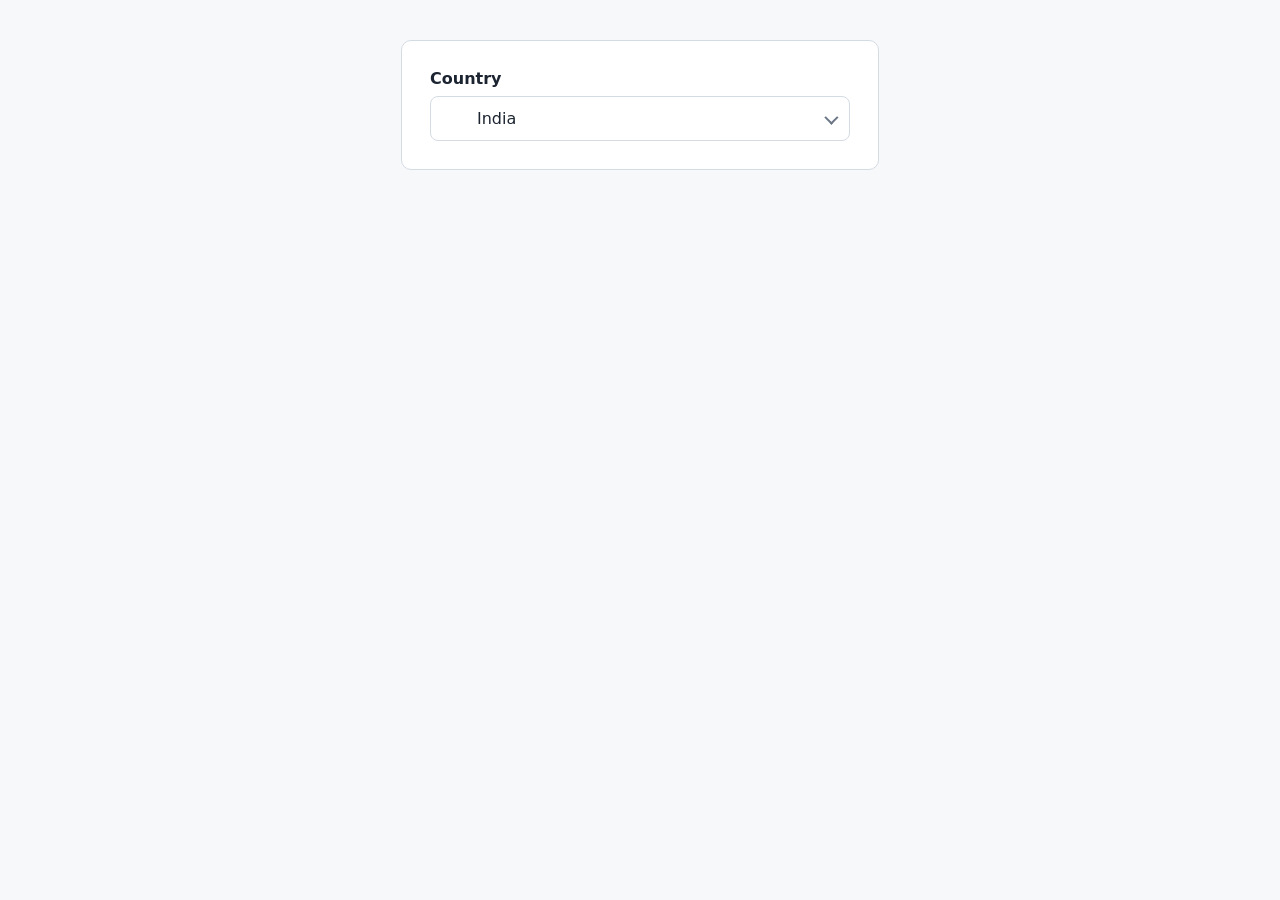
==== country-select.html @ 1a9dac55 "Initial commit: Custom Phone Input and documentation" ====
<!DOCTYPE html>
<html lang="en">
<head>
<meta charset="UTF-8">
<meta name="viewport" content="width=device-width, initial-scale=1">
<title>Country</title>

<style>
    :root {
        --ink: #1b2430;
        --muted: #6b7686;
        --line: #d5dbe3;
        --accent: #0f5c8c;
        --accent-soft: #e6f0f7;
    }

    body {
        margin: 0;
        padding: 40px 16px;
        background: #f6f8fa;
        font-family: "Segoe UI", system-ui, -apple-system, Arial, sans-serif;
        color: var(--ink);
    }

    .form-wrap {
        max-width: 420px;
        margin: 0 auto;
        padding: 28px;
        background: #fff;
        border: 1px solid var(--line);
        border-radius: 10px;
    }

    .form-wrap label {
        display: block;
        margin-bottom: 8px;
        font-weight: 600;
    }

    /* Native select (JS ke baad hide ho jata hai) */
    .country-select {
        width: 100%;
        padding: 12px 14px;
        border: 1px solid var(--line);
        border-radius: 8px;
        font: inherit;
    }

    /* ---------- Custom flag dropdown ---------- */
    .flag-select {
        position: relative;
    }

    .flag-select-btn {
        display: flex;
        align-items: center;
        gap: 10px;
        width: 100%;
        padding: 12px 14px;
        border: 1px solid var(--line);
        border-radius: 8px;
        background: #fff;
        color: var(--ink);
        font: inherit;
        text-align: left;
        cursor: pointer;
    }

    .flag-select-btn:focus-visible,
    .flag-select.open .flag-select-btn {
        outline: none;
        border-color: var(--accent);
        box-shadow: 0 0 0 3px var(--accent-soft);
    }

    .flag-select-btn .label { flex: 1; }
    .flag-select-btn .label.placeholder { color: #9aa4b2; }

    .flag-select-btn .arrow {
        width: 8px;
        height: 8px;
        border-right: 2px solid var(--muted);
        border-bottom: 2px solid var(--muted);
        transform: rotate(45deg) translateY(-2px);
        transition: transform .2s;
    }

    .flag-select.open .arrow { transform: rotate(225deg); }

    .flag-img {
        width: 22px;
        height: 16px;
        object-fit: cover;
        border-radius: 2px;
        flex-shrink: 0;
    }

    .flag-menu {
        display: none;
        position: absolute;
        top: calc(100% + 6px);
        left: 0;
        right: 0;
        z-index: 50;
        background: #fff;
        border: 1px solid var(--line);
        border-radius: 8px;
        box-shadow: 0 8px 24px rgba(27, 36, 48, .12);
        overflow: hidden;
    }

    .flag-select.open .flag-menu { display: block; }

    .flag-search {
        width: 100%;
        padding: 11px 14px;
        border: 0;
        border-bottom: 1px solid var(--line);
        font: inherit;
        outline: none;
    }

    .flag-list {
        max-height: 260px;
        overflow-y: auto;
        margin: 0;
        padding: 0;
        list-style: none;
    }

    .flag-option {
        display: flex;
        align-items: center;
        gap: 10px;
        padding: 9px 14px;
        cursor: pointer;
    }

    .flag-option:hover { background: var(--accent-soft); }
    .flag-option.selected { background: var(--accent-soft); font-weight: 600; }

    .flag-empty {
        padding: 18px 14px;
        text-align: center;
        color: var(--muted);
    }
</style>
</head>
<body>

<!-- ================= HTML ================= -->
<form class="form-wrap">
    <label for="countrySelect">Country</label>

    <!-- Bas ye rakhna hai. Options aur flag dropdown JS banayega -->
    <select id="countrySelect" name="country" class="country-select">
        <option value="">Select country</option>
    </select>

    <!-- JS isme selected country ka name bharta hai -->
    <input type="hidden" id="countryname_select" name="country_name">
</form>

<!-- ================= JS ================= -->
<script src="https://code.jquery.com/jquery-3.7.1.min.js"></script>
<script>
$(document).ready(function () {

    const FALLBACK_FLAG = "https://cdn.jsdelivr.net/gh/twitter/twemoji@latest/assets/svg/1f310.svg";

    const select = $("#countrySelect");
    let countries = [];

    function esc(text) {
        return $("<div>").text(text == null ? "" : text).html();
    }

    function flagImg(country) {
        const src = country && country.flag ? country.flag : FALLBACK_FLAG;
        return '<img class="flag-img" src="' + esc(src) + '" alt="" loading="lazy" ' +
               'onerror="this.onerror=null;this.src=\'' + FALLBACK_FLAG + '\';">';
    }

    $.getJSON("data/countries.json")
        .done(function (data) {

            countries = Array.isArray(data) ? data : [];

            if (!countries.length) {
                console.error("Country data is empty.");
                return;
            }

            countries.sort(function (a, b) {
                return String(a.name || "").localeCompare(String(b.name || ""));
            });

            // Native select ke options (form value yahin se jayegi)
            countries.forEach(function (country) {
                select.append(
                    $("<option>", {
                        value: country.name,
                        text: country.name,
                        "data-iso": country.iso2 || "",
                        "data-code": country.code || ""
                    })
                );
            });

            buildFlagDropdown();

            geoIpLookup(function (countryCode) {

                const code = (countryCode || "IN").toUpperCase();

                const match = countries.find(function (country) {
                    return country.iso2 && country.iso2.toUpperCase() === code;
                });

                if (match) {
                    setCountry(match.name);
                }

            });

        })
        .fail(function (xhr, status, error) {
            console.error("Unable to load countries.json:", error);
        });


    function buildFlagDropdown() {

        // Native select hide, custom UI uske upar
        select.hide().after(`
            <div class="flag-select" id="flagSelect">
                <button type="button" class="flag-select-btn" id="flagBtn" aria-haspopup="listbox">
                    <img class="flag-img" id="flagBtnImg" src="${FALLBACK_FLAG}" alt="">
                    <span class="label placeholder" id="flagBtnLabel">Select country</span>
                    <span class="arrow"></span>
                </button>
                <div class="flag-menu">
                    <input type="text" class="flag-search" id="flagSearch"
                           placeholder="Search country..." autocomplete="off">
                    <ul class="flag-list" id="flagList" role="listbox"></ul>
                </div>
            </div>
        `);

        renderList();

        $("#flagBtn").on("click", function (event) {
            event.stopPropagation();
            $("#flagSelect").toggleClass("open");

            if ($("#flagSelect").hasClass("open")) {
                $("#flagSearch").val("").focus();
                renderList();
            }
        });

        $("#flagSearch").on("input", function () {
            renderList($(this).val());
        });

        $("#flagList").on("click", ".flag-option", function () {
            setCountry($(this).data("name"));
            $("#flagSelect").removeClass("open");
        });

        $(document).on("click", function (event) {
            if (!$(event.target).closest("#flagSelect").length) {
                $("#flagSelect").removeClass("open");
            }
        });

        $(document).on("keydown", function (event) {
            if (event.key === "Escape") {
                $("#flagSelect").removeClass("open");
            }
        });

    }


    function renderList(search) {

        const list = $("#flagList");
        const keyword = String(search || "").trim().toLowerCase();
        const current = select.val();

        list.empty();

        const filtered = countries.filter(function (country) {
            return (
                String(country.name || "").toLowerCase().includes(keyword) ||
                String(country.iso2 || "").toLowerCase().includes(keyword)
            );
        });

        if (!filtered.length) {
            list.html('<li class="flag-empty">No country found</li>');
            return;
        }

        filtered.forEach(function (country) {
            list.append(
                '<li class="flag-option' + (country.name === current ? " selected" : "") +
                '" role="option" data-name="' + esc(country.name) + '">' +
                flagImg(country) +
                '<span>' + esc(country.name) + '</span></li>'
            );
        });

    }


    function setCountry(name) {

        const country = countries.find(function (item) {
            return item.name === name;
        });

        if (!country) {
            return;
        }

        // Native select sync, aur change event fire taaki baaki code sun sake
        select.val(country.name).trigger("change");

        // Hidden input me country name
        $("#countryname_select").val(country.name);

        $("#flagBtnImg").replaceWith(
            flagImg(country).replace('class="flag-img"', 'class="flag-img" id="flagBtnImg"')
        );

        $("#flagBtnLabel").text(country.name).removeClass("placeholder");

        renderList();

    }


    function geoIpLookup(success) {

        $.get("https://ipinfo.io", function () {}, "jsonp")
            .always(function (resp) {

                let countryCode = "";

                if (resp && resp.country) {
                    countryCode = String(resp.country).toUpperCase();
                }

                success(countryCode);

            });

    }

});
</script>

</body>
</html>
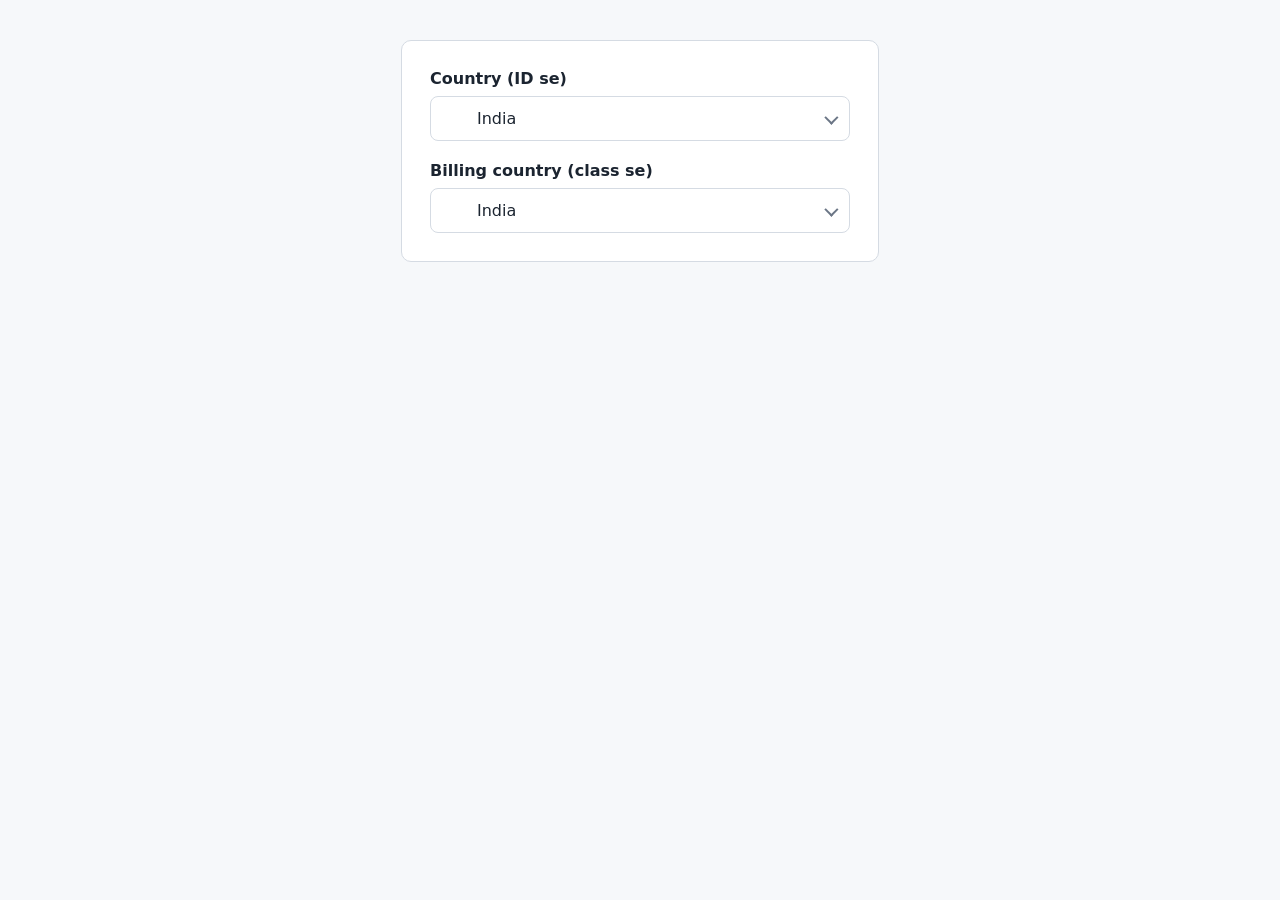
==== commit a7b19ec0: "code push" ====
--- a/country-select.html
+++ b/country-select.html
@@ -3,91 +3,75 @@
 <head>
 <meta charset="UTF-8">
 <meta name="viewport" content="width=device-width, initial-scale=1">
-<title>Country</title>
+<title>Country Select Plugin</title>
 
 <style>
-    :root {
-        --ink: #1b2430;
-        --muted: #6b7686;
-        --line: #d5dbe3;
-        --accent: #0f5c8c;
-        --accent-soft: #e6f0f7;
-    }
-
+    /* ================= Demo page ================= */
     body {
         margin: 0;
         padding: 40px 16px;
         background: #f6f8fa;
         font-family: "Segoe UI", system-ui, -apple-system, Arial, sans-serif;
-        color: var(--ink);
-    }
-
-    .form-wrap {
+        color: #1b2430;
+    }
+
+    .demo-form {
         max-width: 420px;
         margin: 0 auto;
         padding: 28px;
         background: #fff;
-        border: 1px solid var(--line);
+        border: 1px solid #d5dbe3;
         border-radius: 10px;
     }
 
-    .form-wrap label {
+    .demo-form label {
         display: block;
-        margin-bottom: 8px;
+        margin: 0 0 8px;
         font-weight: 600;
     }
 
-    /* Native select (JS ke baad hide ho jata hai) */
-    .country-select {
-        width: 100%;
-        padding: 12px 14px;
-        border: 1px solid var(--line);
-        border-radius: 8px;
-        font: inherit;
-    }
-
-    /* ---------- Custom flag dropdown ---------- */
-    .flag-select {
-        position: relative;
-    }
-
-    .flag-select-btn {
+    .demo-form .field + .field { margin-top: 20px; }
+
+    /* ================= Plugin CSS (cs- prefix, koi clash nahi) ================= */
+    .cs-wrap { position: relative; }
+
+    .cs-btn {
         display: flex;
         align-items: center;
         gap: 10px;
         width: 100%;
         padding: 12px 14px;
-        border: 1px solid var(--line);
+        border: 1px solid #d5dbe3;
         border-radius: 8px;
         background: #fff;
-        color: var(--ink);
+        color: #1b2430;
         font: inherit;
         text-align: left;
         cursor: pointer;
     }
 
-    .flag-select-btn:focus-visible,
-    .flag-select.open .flag-select-btn {
+    .cs-btn:focus-visible,
+    .cs-wrap.open .cs-btn {
         outline: none;
-        border-color: var(--accent);
-        box-shadow: 0 0 0 3px var(--accent-soft);
-    }
-
-    .flag-select-btn .label { flex: 1; }
-    .flag-select-btn .label.placeholder { color: #9aa4b2; }
-
-    .flag-select-btn .arrow {
+        border-color: #0f5c8c;
+        box-shadow: 0 0 0 3px #e6f0f7;
+    }
+
+    .cs-label { flex: 1; overflow: hidden; text-overflow: ellipsis; white-space: nowrap; }
+    .cs-label.cs-placeholder { color: #9aa4b2; }
+
+    .cs-arrow {
         width: 8px;
         height: 8px;
-        border-right: 2px solid var(--muted);
-        border-bottom: 2px solid var(--muted);
+        border-right: 2px solid #6b7686;
+        border-bottom: 2px solid #6b7686;
         transform: rotate(45deg) translateY(-2px);
         transition: transform .2s;
     }
 
-    .flag-select.open .arrow { transform: rotate(225deg); }
-
-    .flag-img {
+    .cs-wrap.open .cs-arrow { transform: rotate(225deg); }
+
+    .cs-flag {
         width: 22px;
         height: 16px;
         object-fit: cover;
@@ -95,40 +79,42 @@
         flex-shrink: 0;
     }
 
-    .flag-menu {
+    .cs-menu {
         display: none;
         position: absolute;
         top: calc(100% + 6px);
         left: 0;
         right: 0;
-        z-index: 50;
+        z-index: 1000;
         background: #fff;
-        border: 1px solid var(--line);
+        border: 1px solid #d5dbe3;
         border-radius: 8px;
         box-shadow: 0 8px 24px rgba(27, 36, 48, .12);
         overflow: hidden;
     }
 
-    .flag-select.open .flag-menu { display: block; }
-
-    .flag-search {
+    .cs-wrap.open .cs-menu { display: block; }
+
+    .cs-search {
+        box-sizing: border-box;
         width: 100%;
         padding: 11px 14px;
         border: 0;
-        border-bottom: 1px solid var(--line);
+        border-bottom: 1px solid #d5dbe3;
         font: inherit;
         outline: none;
     }
 
-    .flag-list {
+    .cs-list {
+        position: relative;
         max-height: 260px;
-        overflow-y: auto;
         margin: 0;
         padding: 0;
+        overflow-y: auto;
         list-style: none;
     }
 
-    .flag-option {
+    .cs-option {
         display: flex;
         align-items: center;
         gap: 10px;
@@ -136,228 +122,375 @@
         cursor: pointer;
     }
 
-    .flag-option:hover { background: var(--accent-soft); }
-    .flag-option.selected { background: var(--accent-soft); font-weight: 600; }
-
-    .flag-empty {
+    .cs-option:hover { background: #e6f0f7; }
+    .cs-option.selected { background: #e6f0f7; font-weight: 600; }
+
+    .cs-empty {
         padding: 18px 14px;
         text-align: center;
-        color: var(--muted);
+        color: #6b7686;
     }
 </style>
 </head>
 <body>
 
-<!-- ================= HTML ================= -->
-<form class="form-wrap">
-    <label for="countrySelect">Country</label>
-
-    <!-- Bas ye rakhna hai. Options aur flag dropdown JS banayega -->
-    <select id="countrySelect" name="country" class="country-select">
-        <option value="">Select country</option>
-    </select>
-
-    <!-- JS isme selected country ka name bharta hai -->
-    <input type="hidden" id="countryname_select" name="country_name">
+<!-- ================= Demo HTML ================= -->
+<form class="demo-form">
+
+    <!-- 1) ID se -->
+    <div class="field">
+        <label for="countrybyid">Country (ID se)</label>
+        <select id="countrybyid" name="country"></select>
+        <input type="hidden" id="countryname_select" name="country_name">
+    </div>
+
+    <!-- 2) Class se, options data-attributes se -->
+    <div class="field">
+        <label>Billing country (class se)</label>
+        <select class="billing-country" name="billing_country"
+                data-name-input="#billing_country_name"
+                data-value-field="iso2"
+                data-auto-detect="true"
+                data-placeholder="Choose billing country"></select>
+        <input type="hidden" id="billing_country_name" name="billing_country_name">
+    </div>
+
 </form>
 
 <!-- ================= JS ================= -->
 <script src="https://code.jquery.com/jquery-3.7.1.min.js"></script>
 <script>
-$(document).ready(function () {
+/*!
+ * jQuery countrySelect plugin
+ * Kisi bhi id / class / selector par chalta hai.
+ *
+ *   $("#myId").countrySelect();
+ *   $(".my-class").countrySelect({ nameInput: "#country_name" });
+ *   $("#myId").countrySelect("set", "IN");   // code se country set karo
+ *
+ * Ya bina JS likhe: <select data-country-select> (neeche auto-init hai)
+ */
+(function ($) {
+    "use strict";
 
     const FALLBACK_FLAG = "https://cdn.jsdelivr.net/gh/twitter/twemoji@latest/assets/svg/1f310.svg";
 
-    const select = $("#countrySelect");
-    let countries = [];
+    const cache = {};      // json url -> promise (ek hi baar load hoga)
+    let geoPromise = null; // IP lookup bhi ek hi baar
+    let uid = 0;
 
     function esc(text) {
         return $("<div>").text(text == null ? "" : text).html();
     }
 
-    function flagImg(country) {
-        const src = country && country.flag ? country.flag : FALLBACK_FLAG;
-        return '<img class="flag-img" src="' + esc(src) + '" alt="" loading="lazy" ' +
-               'onerror="this.onerror=null;this.src=\'' + FALLBACK_FLAG + '\';">';
-    }
-
-    $.getJSON("data/countries.json")
-        .done(function (data) {
-
-            countries = Array.isArray(data) ? data : [];
-
-            if (!countries.length) {
-                console.error("Country data is empty.");
+    function loadCountries(url) {
+        if (!cache[url]) {
+            cache[url] = $.getJSON(url).then(function (data) {
+                const list = Array.isArray(data) ? data.slice() : [];
+                list.sort(function (a, b) {
+                    return String(a.name || "").localeCompare(String(b.name || ""));
+                });
+                return list;
+            });
+        }
+        return cache[url];
+    }
+
+    function loadGeo() {
+        if (!geoPromise) {
+            const d = $.Deferred();
+            $.get("https://ipinfo.io", function () {}, "jsonp").always(function (resp) {
+                d.resolve(resp && resp.country ? String(resp.country).toUpperCase() : "");
+            });
+            geoPromise = d.promise();
+        }
+        return geoPromise;
+    }
+
+    function init($el, opts) {
+
+        // Agar div/container pass hua to uske andar select bana do
+        let $select = $el;
+        if (!$el.is("select")) {
+            $select = $("<select></select>").attr("name", opts.name).appendTo($el);
+        }
+
+        if ($select.data("csInit")) {
+            return;
+        }
+        $select.data("csInit", true);
+
+        // data-attributes options ko override karte hain (per-element settings)
+        const ds = $select.data();
+        const cfg = $.extend({}, opts, {
+            jsonUrl: ds.json || opts.jsonUrl,
+            nameInput: ds.nameInput || opts.nameInput,
+            valueField: ds.valueField || opts.valueField,
+            placeholder: ds.placeholder || opts.placeholder,
+            defaultIso: ds.defaultIso || opts.defaultIso,
+            selected: ds.selected || opts.selected,
+            autoDetect: ds.autoDetect !== undefined ? ds.autoDetect : opts.autoDetect
+        });
+
+        const id = "cs" + (++uid);
+        let countries = [];
+        let current = null;
+
+        function valueOf(country) {
+            return country[cfg.valueField] != null ? country[cfg.valueField] : country.name;
+        }
+
+        // Placeholder option
+        if (!$select.find('option[value=""]').length) {
+            $select.prepend($("<option>", { value: "", text: cfg.placeholder }));
+        }
+
+        const $wrap = $(
+            '<div class="cs-wrap">' +
+                '<button type="button" class="cs-btn" aria-haspopup="listbox" aria-expanded="false">' +
+                    '<img class="cs-flag" src="' + FALLBACK_FLAG + '" alt="">' +
+                    '<span class="cs-label cs-placeholder">' + esc(cfg.placeholder) + '</span>' +
+                    '<span class="cs-arrow"></span>' +
+                '</button>' +
+                '<div class="cs-menu">' +
+                    '<input type="text" class="cs-search" placeholder="' + esc(cfg.searchPlaceholder) + '" autocomplete="off">' +
+                    '<ul class="cs-list" role="listbox"></ul>' +
+                '</div>' +
+            '</div>'
+        );
+
+        $select.hide().after($wrap);
+
+        const $btn = $wrap.find(".cs-btn");
+        const $flag = $wrap.find(".cs-flag");
+        const $label = $wrap.find(".cs-label");
+        const $search = $wrap.find(".cs-search");
+        const $list = $wrap.find(".cs-list");
+
+        $flag.on("error", function () {
+            if (this.src !== FALLBACK_FLAG) {
+                this.src = FALLBACK_FLAG;
+            }
+        });
+
+        function render(search) {
+
+            const keyword = String(search || "").trim().toLowerCase();
+
+            $list.empty();
+
+            let shown = 0;
+
+            countries.forEach(function (country, index) {
+
+                if (
+                    keyword &&
+                    String(country.name || "").toLowerCase().indexOf(keyword) === -1 &&
+                    String(country.iso2 || "").toLowerCase().indexOf(keyword) === -1
+                ) {
+                    return;
+                }
+
+                shown++;
+
+                $list.append(
+                    '<li class="cs-option' + (country === current ? " selected" : "") +
+                    '" role="option" data-index="' + index + '">' +
+                        '<img class="cs-flag" src="' + esc(country.flag || FALLBACK_FLAG) +
+                        '" alt="" loading="lazy" onerror="this.onerror=null;this.src=\'' + FALLBACK_FLAG + '\';">' +
+                        '<span>' + esc(country.name) + '</span>' +
+                    '</li>'
+                );
+
+            });
+
+            if (!shown) {
+                $list.html('<li class="cs-empty">No country found</li>');
+            }
+
+        }
+
+        function setCountry(country) {
+
+            if (!country) {
                 return;
             }
 
-            countries.sort(function (a, b) {
-                return String(a.name || "").localeCompare(String(b.name || ""));
-            });
-
-            // Native select ke options (form value yahin se jayegi)
-            countries.forEach(function (country) {
-                select.append(
-                    $("<option>", {
-                        value: country.name,
-                        text: country.name,
-                        "data-iso": country.iso2 || "",
-                        "data-code": country.code || ""
-                    })
+            current = country;
+
+            $select.val(String(valueOf(country))).trigger("change");
+
+            $flag.attr("src", country.flag || FALLBACK_FLAG);
+            $label.text(country.name).removeClass("cs-placeholder");
+
+            if (cfg.nameInput) {
+                $(cfg.nameInput).val(country.name);
+            }
+
+            if (typeof cfg.onChange === "function") {
+                cfg.onChange.call($select[0], country);
+            }
+
+        }
+
+        function findCountry(key) {
+            const k = String(key || "").toLowerCase();
+            return countries.find(function (c) {
+                return (
+                    String(c.iso2 || "").toLowerCase() === k ||
+                    String(c.name || "").toLowerCase() === k
                 );
             });
-
-            buildFlagDropdown();
-
-            geoIpLookup(function (countryCode) {
-
-                const code = (countryCode || "IN").toUpperCase();
-
-                const match = countries.find(function (country) {
-                    return country.iso2 && country.iso2.toUpperCase() === code;
+        }
+
+        function open() {
+            $(".cs-wrap.open").not($wrap).removeClass("open");
+            $wrap.addClass("open");
+            $btn.attr("aria-expanded", "true");
+            $search.val("").trigger("focus");
+            render();
+
+            const $sel = $list.find(".selected");
+            if ($sel.length) {
+                $list.scrollTop($sel.position().top - 40);
+            }
+        }
+
+        function close() {
+            $wrap.removeClass("open");
+            $btn.attr("aria-expanded", "false");
+        }
+
+        $btn.on("click", function (event) {
+            event.stopPropagation();
+            $wrap.hasClass("open") ? close() : open();
+        });
+
+        $search.on("input", function () {
+            render($(this).val());
+        });
+
+        $list.on("click", ".cs-option", function () {
+            setCountry(countries[$(this).data("index")]);
+            close();
+            $btn.trigger("focus");
+        });
+
+        $wrap.on("keydown", function (event) {
+            if (event.key === "Escape") {
+                close();
+                $btn.trigger("focus");
+            }
+        });
+
+        $(document).on("click." + id, function (event) {
+            if (!$(event.target).closest($wrap).length) {
+                close();
+            }
+        });
+
+        // Public API: $("#x").countrySelect("set", "IN")
+        $select.data("csApi", {
+            set: function (key) {
+                setCountry(findCountry(key));
+            }
+        });
+
+        loadCountries(cfg.jsonUrl)
+            .done(function (list) {
+
+                countries = list;
+
+                if (!countries.length) {
+                    console.error("Country data is empty.");
+                    return;
+                }
+
+                countries.forEach(function (country) {
+                    $select.append(
+                        $("<option>", {
+                            value: String(valueOf(country)),
+                            text: country.name,
+                            "data-iso": country.iso2 || "",
+                            "data-code": country.code || ""
+                        })
+                    );
                 });
 
-                if (match) {
-                    setCountry(match.name);
+                render();
+
+                if (cfg.selected) {
+                    setCountry(findCountry(cfg.selected));
+                } else if (cfg.autoDetect) {
+                    loadGeo().done(function (code) {
+                        setCountry(findCountry(code) || findCountry(cfg.defaultIso));
+                    });
                 }
 
-            });
-
-        })
-        .fail(function (xhr, status, error) {
-            console.error("Unable to load countries.json:", error);
-        });
-
-
-    function buildFlagDropdown() {
-
-        // Native select hide, custom UI uske upar
-        select.hide().after(`
-            <div class="flag-select" id="flagSelect">
-                <button type="button" class="flag-select-btn" id="flagBtn" aria-haspopup="listbox">
-                    <img class="flag-img" id="flagBtnImg" src="${FALLBACK_FLAG}" alt="">
-                    <span class="label placeholder" id="flagBtnLabel">Select country</span>
-                    <span class="arrow"></span>
-                </button>
-                <div class="flag-menu">
-                    <input type="text" class="flag-search" id="flagSearch"
-                           placeholder="Search country..." autocomplete="off">
-                    <ul class="flag-list" id="flagList" role="listbox"></ul>
-                </div>
-            </div>
-        `);
-
-        renderList();
-
-        $("#flagBtn").on("click", function (event) {
-            event.stopPropagation();
-            $("#flagSelect").toggleClass("open");
-
-            if ($("#flagSelect").hasClass("open")) {
-                $("#flagSearch").val("").focus();
-                renderList();
-            }
-        });
-
-        $("#flagSearch").on("input", function () {
-            renderList($(this).val());
-        });
-
-        $("#flagList").on("click", ".flag-option", function () {
-            setCountry($(this).data("name"));
-            $("#flagSelect").removeClass("open");
-        });
-
-        $(document).on("click", function (event) {
-            if (!$(event.target).closest("#flagSelect").length) {
-                $("#flagSelect").removeClass("open");
-            }
-        });
-
-        $(document).on("keydown", function (event) {
-            if (event.key === "Escape") {
-                $("#flagSelect").removeClass("open");
-            }
-        });
-
-    }
-
-
-    function renderList(search) {
-
-        const list = $("#flagList");
-        const keyword = String(search || "").trim().toLowerCase();
-        const current = select.val();
-
-        list.empty();
-
-        const filtered = countries.filter(function (country) {
-            return (
-                String(country.name || "").toLowerCase().includes(keyword) ||
-                String(country.iso2 || "").toLowerCase().includes(keyword)
-            );
-        });
-
-        if (!filtered.length) {
-            list.html('<li class="flag-empty">No country found</li>');
-            return;
-        }
-
-        filtered.forEach(function (country) {
-            list.append(
-                '<li class="flag-option' + (country.name === current ? " selected" : "") +
-                '" role="option" data-name="' + esc(country.name) + '">' +
-                flagImg(country) +
-                '<span>' + esc(country.name) + '</span></li>'
-            );
-        });
-
-    }
-
-
-    function setCountry(name) {
-
-        const country = countries.find(function (item) {
-            return item.name === name;
-        });
-
-        if (!country) {
-            return;
-        }
-
-        // Native select sync, aur change event fire taaki baaki code sun sake
-        select.val(country.name).trigger("change");
-
-        // Hidden input me country name
-        $("#countryname_select").val(country.name);
-
-        $("#flagBtnImg").replaceWith(
-            flagImg(country).replace('class="flag-img"', 'class="flag-img" id="flagBtnImg"')
-        );
-
-        $("#flagBtnLabel").text(country.name).removeClass("placeholder");
-
-        renderList();
-
-    }
-
-
-    function geoIpLookup(success) {
-
-        $.get("https://ipinfo.io", function () {}, "jsonp")
-            .always(function (resp) {
-
-                let countryCode = "";
-
-                if (resp && resp.country) {
-                    countryCode = String(resp.country).toUpperCase();
+            })
+            .fail(function (xhr, status, error) {
+                console.error("Unable to load " + cfg.jsonUrl + ":", error);
+            });
+
+    }
+
+    $.fn.countrySelect = function (options) {
+
+        // Method call: .countrySelect("set", "IN")
+        if (typeof options === "string") {
+            const args = Array.prototype.slice.call(arguments, 1);
+            return this.each(function () {
+                const api = $(this).data("csApi");
+                if (api && typeof api[options] === "function") {
+                    api[options].apply(api, args);
                 }
-
-                success(countryCode);
-
-            });
-
-    }
+            });
+        }
+
+        const opts = $.extend({}, $.fn.countrySelect.defaults, options);
+
+        return this.each(function () {
+            init($(this), opts);
+        });
+
+    };
+
+    $.fn.countrySelect.defaults = {
+        jsonUrl: "data/countries.json",
+        nameInput: null,          // hidden input ka selector, e.g. "#countryname_select"
+        valueField: "name",       // select ki value: "name" | "iso2" | "code"
+        placeholder: "Select country",
+        searchPlaceholder: "Search country...",
+        autoDetect: true,         // IP se country select
+        defaultIso: "IN",         // detect fail ho to
+        selected: null,           // ya fixed country, e.g. "US"
+        name: "country",          // sirf tab, jab container (div) pass karo
+        onChange: null            // function (country) {}
+    };
+
+    // Auto-init: <select data-country-select>
+    $(function () {
+        $("[data-country-select]").countrySelect();
+    });
+
+})(jQuery);
+</script>
+
+<!-- ================= Usage (ye aap apne page me likhoge) ================= -->
+<script>
+$(document).ready(function () {
+
+    // ID se
+    $("#countrybyid").countrySelect({
+        nameInput: "#countryname_select"
+    });
+
+    // Class se (options select ke data-attributes me hain)
+    $(".billing-country").countrySelect(
+        {
+             nameInput: "#countryname_select"
+        }
+    );
 
 });
 </script>
